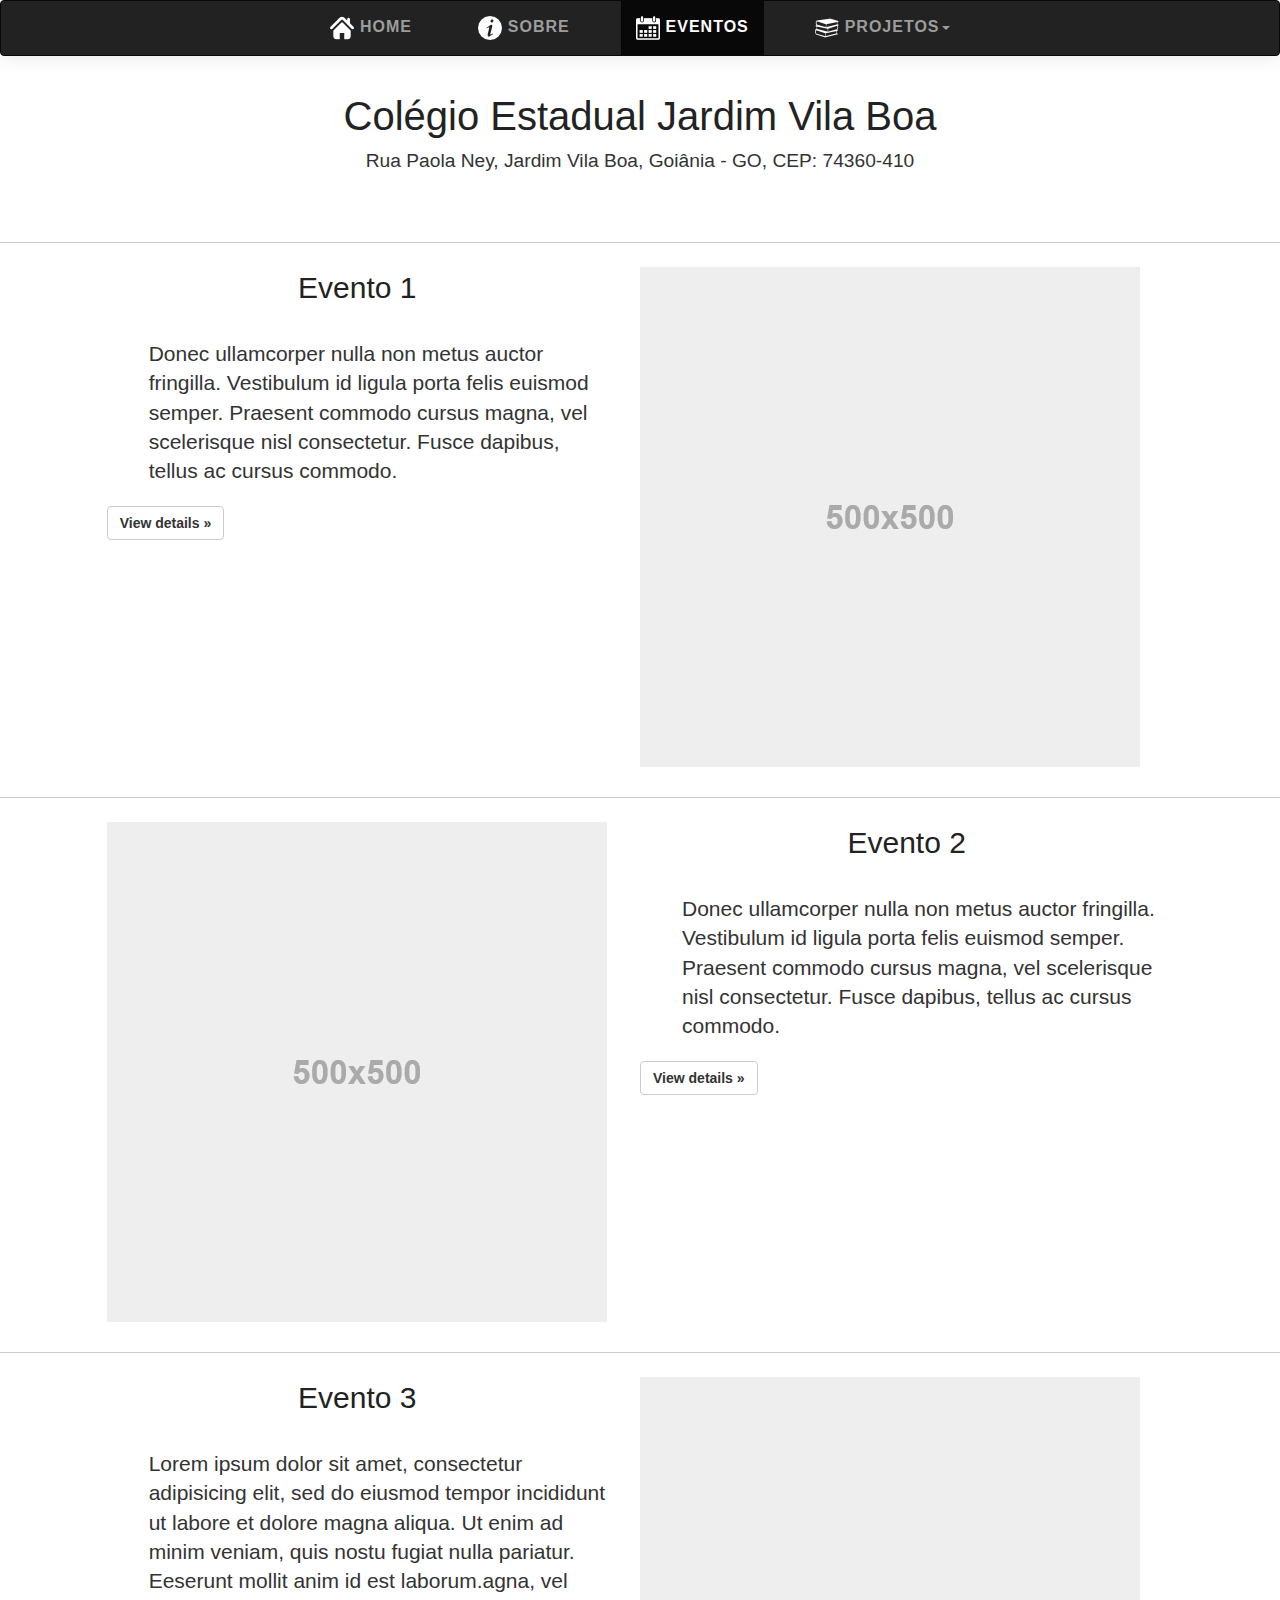
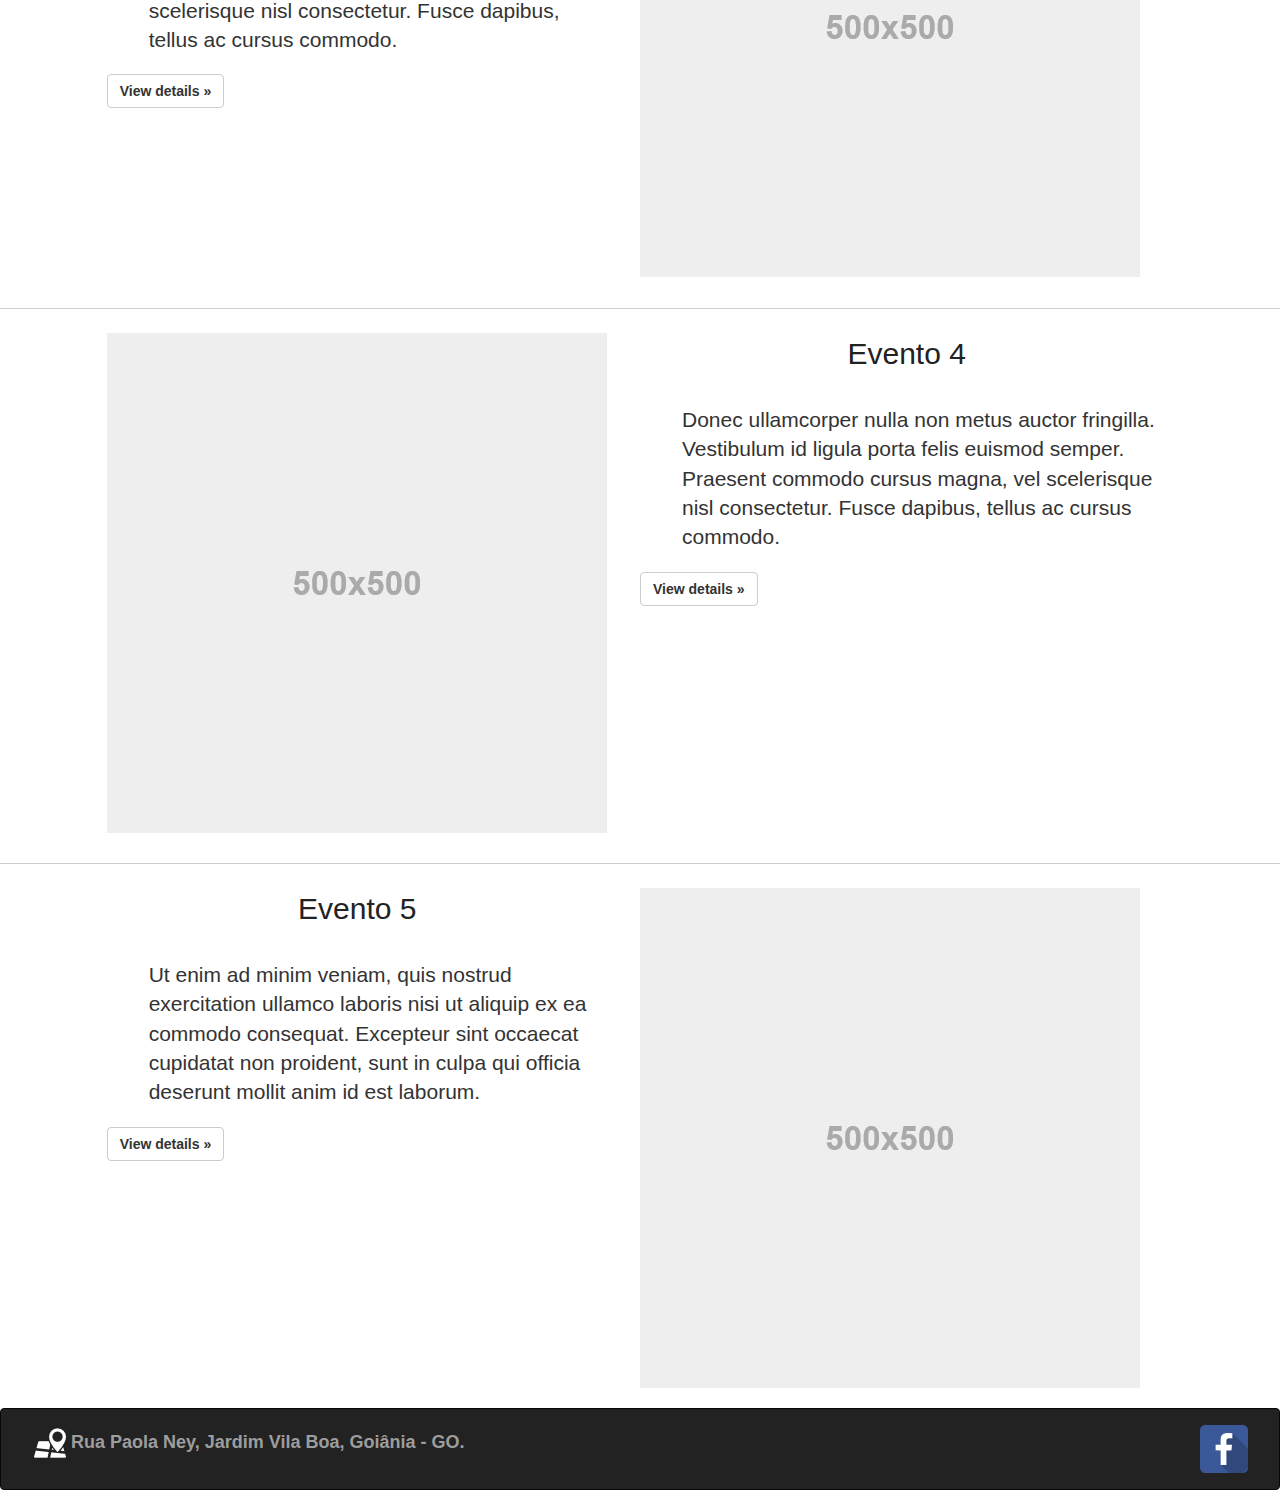
==== eventos.html @ 23e647b7 "First Version" ====
﻿<!DOCTYPE html>
<html lang="en">
	<head>
		<meta charset="utf-8">
		<meta name="viewport" content="width=device-width, initial-scale=1.0">
		
		<title>Eventos</title>

		<link rel="stylesheet" href="http://maxcdn.bootstrapcdn.com/bootstrap/3.3.7/css/bootstrap.min.css">
		<link href="css/animate.css" rel="stylesheet">
		<link href="css/style.css" rel="stylesheet">

		<style type="text/css">
			.col-md-1, .col-md-2, .col-md-3, .col-md-4, .col-md-5, .col-md-6, .col-md-7, .col-md-8, .col-md-9, .col-md-10, .col-md-11, .col-md-12{
    			padding-left: 0px;
				padding-right: 0px;
			}
			.eventoleft{
				padding-right: 2em;
			}
			.tituloeventos{
				text-align: center;
			}
			@media (max-width: 992px) {
	    		img.img-responsive{
	    			margin-left: auto;
	   				margin-right: auto;
				}
    		}
    		.lead {
    				padding-left: 2em;
    			}
    		p#button-event{
    			text-align: -moz-center;
    		}
		</style>
	</head>

	<body data-spy="scroll" data-target=".navbar-custom">

		
		<!-- Navigation/Menu -->
        <div id="navigation">
            <nav class="navbar navbar-custom navbar-inverse" role="navigation" id="topo">
                <div class="container">
                    <div class="row">
                        <div class="col-lg-12 col-md-12">
                            <div class="navbar-header">
                                <button style="color: #fff" type="button" class="navbar-toggle" data-toggle="collapse" data-target="#menu">
                                    <span class="icon-bar"></span>
                                    <span class="icon-bar"></span>
                                    <span class="icon-bar"></span> 
                                </button>
                            </div>
                                   
                            <div class="navbar-collapse" id="menu">
                                <ul class="nav navbar-nav">
                                    <li class="liDoMenu"><a href="index.html"> <img src="img/home.png"> Home</a></li>
                                    <li class="liDoMenu"><a href="sobre.html"><img src="img/sobre.png" > Sobre</a></li>
                                    <li class="liDoMenu active"><a href="eventos.html"><img src="img/eventos.png"> Eventos</a></li>
                                    <li class="liDoMenu dropdown">
                                        <a class="dropdown-toggle" id="dropdownMenu" data-toggle="dropdown" href="#"><img src="img/projetos.png"> Projetos<span class="caret"></span></a>
                                        <ul class="dropdown-menu navbar-inverse">
                                            <li><a href="https://www.facebook.com/AEE-Col%C3%A9gio-Jardim-Vila-Boa-Goi%C3%A2nia-GO-223872031302736/" target="_blank">AEE - NAAH/S</a></li>
                                            <li><a href="oficinaDesenho.html">Oficina de Desenho</a></li>
                                            <li><a href="oficinaViolao.html">Oficina de Violão</a></li>
                                            <li><a href="oficinaViolino.html">Oficina de Violino</a></li>

                                        </ul>
                                    </li>
                                </ul>
                            </div>
                            <!-- /.Navbar-collapse -->      
                        </div>
                    </div>
                </div>
                <!-- /.container -->
            </nav>
        </div> 
        <!-- /Navigation/Menu -->  

		<!-- Section: about -->
		<section class="home-section">
			<div class="container">
				<div class="row">
					<div class="col-lg-8 col-lg-offset-2">
						<div class="section-heading text-center">
							<div class="wow bounceInDown" data-wow-delay="0.2s">
								<h2>Colégio Estadual Jardim Vila Boa</h2>
							</div>
							<p class="wow bounceInUp" data-wow-delay="0.3s">Rua Paola Ney, Jardim Vila Boa, Goiânia - GO, CEP: 74360-410</p>
						</div>
					</div>
				</div>
			</div>
		</section>

		<hr>
		
		<container>
			<div class="row">		
				<div class="col-md-1"></div>
				<div class="col-md-5 eventoleft">
					<h2 class="tituloeventos">Evento 1</h2>
					<p class="lead">Donec ullamcorper nulla non metus auctor fringilla. Vestibulum id ligula porta felis euismod semper. Praesent commodo cursus magna, vel scelerisque nisl consectetur. Fusce dapibus, tellus ac cursus commodo.</p>
					<div>
						<p id="button-event">
							<a class="btn btn-default" href="evento1.html" role="button">View details &raquo;</a>
						</p>
					</div>
				</div>
				<div class="col-md-5">
					<img class="img-responsive" src="img/500x500.png" alt="Generic placeholder image">
				</div>
				<div class="col-md-1"></div>
			</div>
			
			<hr>

			<div class="row">
				<div class="col-md-5 col-md-push-6">
					<h2 class="tituloeventos">Evento 2</h2>
					<p class="lead">Donec ullamcorper nulla non metus auctor fringilla. Vestibulum id ligula porta felis euismod semper. Praesent commodo cursus magna, vel scelerisque nisl consectetur. Fusce dapibus, tellus ac cursus commodo.</p>
					<div>
						<p id="button-event">
							<a class="btn btn-default" href="evento2.html" role="button">View details &raquo;</a>
						</p>
					</div>
				</div>
				<div class="col-md-5 col-md-pull-4">
					<img class="img-responsive" src="img/500x500.png" alt="Generic placeholder image">
				</div>
			</div>

			<hr>

			<div class="row">
				<div class="col-md-1"></div>
				<div class="col-md-5 eventoleft">
					<h2 class="tituloeventos">Evento 3</h2>
					<p class="lead">Lorem ipsum dolor sit amet, consectetur adipisicing elit, sed do eiusmod
					tempor incididunt ut labore et dolore magna aliqua. Ut enim ad minim veniam, quis nostu fugiat nulla pariatur. Eeserunt mollit anim id est laborum.agna, vel scelerisque nisl consectetur. Fusce dapibus, tellus ac cursus commodo.</p>
					<div>
						<p id="button-event">
							<a class="btn btn-default" href="evento3.html" role="button">View details &raquo;</a>
						</p>
					</div>
				</div>
				<div class="col-md-5">
					<img class="img-responsive" src="img/500x500.png" alt="Generic placeholder image">
					<div class="col-md-1"></div>
				</div>	
			</div>
			<hr>

			<div class="row">
				<div class="col-md-5 col-md-push-6">
					<h2 class="tituloeventos">Evento 4</h2>
					<p class="lead">Donec ullamcorper nulla non metus auctor fringilla. Vestibulum id ligula porta felis euismod semper. Praesent commodo cursus magna, vel scelerisque nisl consectetur. Fusce dapibus, tellus ac cursus commodo.</p>
					<div>
						<p id="button-event">
							<a class="btn btn-default" href="evento4.html" role="button">View details &raquo;</a>
						</p>
					</div>
				</div>
				<div class="col-md-5 col-md-pull-4">
					<img class="img-responsive" src="img/500x500.png" alt="Generic placeholder image">
				</div>
			</div>

			<hr>

			<div class="row">
				<div class="col-md-1"></div>
				<div class="col-md-5 eventoleft">
					<h2 class="tituloeventos">Evento 5</h2>
					<p class="lead">Ut enim ad minim veniam,
					quis nostrud exercitation ullamco laboris nisi ut aliquip ex ea commodo
					consequat. Excepteur sint occaecat cupidatat non
					proident, sunt in culpa qui officia deserunt mollit anim id est laborum.</p>
					<div>
						<p id="button-event">
							<a class="btn btn-default" href="evento5.html" role="button">View details &raquo;</a>
						</p>
					</div>
				</div>
				<div class="col-md-5">
					<img class="img-responsive" src="img/500x500.png" alt="Generic placeholder image">
				</div>
				<div class="col-md-1"></div>
			</div>
		</container>

		<!-- Footer -->
		<footer >
	        <div class="row" >
	            <div class="col-lg-12 navbar navbar-inverse" id="footer-ok">
	                <a class="navbar-brand" id="footer-p-logo" href="https://www.google.com.br/maps/place/Col%C3%A9gio+Estadual+Jardim+Vila+Boa/@-16.7306215,-49.3237339,17z/data=!3m1!4b1!4m5!3m4!1s0x935ef7010fb3dc01:0x314153c68a2d0b41!8m2!3d-16.7306266!4d-49.3215398" target="_blank">
	                <img src="img/mapa.png" alt="Mapa" style="display: inline;"> Rua Paola Ney, Jardim Vila Boa, Goiânia - GO.</a>
	                <div id="imgFooter">
	                     
	                    <a href="facebook"><img src="img/facebook48.png" target="_blank" alt="Facebook"></a>
	                        
	                </div>
	            </div>
	    	</div>
	        <!-- /.row -->
		</footer>
		<!-- /Footer -->

		<script src="https://ajax.googleapis.com/ajax/libs/jquery/1.12.4/jquery.min.js"></script>
        <script src="http://maxcdn.bootstrapcdn.com/bootstrap/3.3.7/js/bootstrap.min.js"></script>

        <!-- Animação e Navigation-->
        <script src="js/wow.min.js"></script>
        <script src="js/custom.js"></script>

        <script src="js/jquery.sticky.js"></script>


        <script type="text/javascript" src="js/jssor.slider.mini.js"></script>
        <script src="js/jsEventos.js"></script>

	</body>
</html>
---- css/style.css ----
body {
    width: 100%;
	font-weight: 400;
	font-size: 16px;
	line-height: 1.6em;
    cursor: default;
}

html {
     font-family: sans-serif;
     -ms-text-size-adjust: 100%;
    -webkit-text-size-adjust: 100%;
    -webkit-tap-highlight-color: transparent;
}

html, body {
    font-size: 100%;
    height: 100%;
}

body, h1, h2, h3, h4, h5, h6, {
    font-family: 'Source Sans Pro', sans-serif;
}

h1, h2, h3, h4, h5, h6 {
    font-weight: normal;
    font-style: normal;
    color: #222;
    text-rendering: optimizeLegibility;
    margin-bottom: 0.5rem;
    line-height: 1.4;
    margin: 0 0 30px;
    text-align: center; 
    font-family: inherit;
}

h1, h2, h3 {
  font-family: Trebuchet MS, Tahoma, sans-serif; }

*:before, *:after {
  -webkit-box-sizing: border-box;
  -moz-box-sizing: border-box;
  box-sizing: border-box; }

@media print {
  * {
    text-shadow: none !important;
    color: #000 !important;
    background: transparent !important;
    box-shadow: none !important; }

  a, a:visited {
    text-decoration: underline; }

  a[href]:after {
    content: " (" attr(href) ")"; }

  a[href^="javascript:"]:after,
  a[href^="#"]:after {
    content: ""; }

  img {
    page-break-inside: avoid;
    max-width: 100% !important; }

  p, h2, h3 {
    orphans: 3;
    widows: 3; }

  h2, h3 {
    page-break-after: avoid; }

  select {
    background: #fff !important; }
 }

    /*Carrossel*/

.carousel,
.item,
.active {
    height: 91%;
}

.carousel-inner {
    height: 112%;
}

.fill {
    width: 100%;
    height: 100%;
    background-position: center;
    -webkit-background-size: cover;
    -moz-background-size: cover;
    background-size: cover;
    -o-background-size: cover;
}

.carousel-indicators{
  bottom: 20px;
}
    /* /.Carrossel*/

.text-turn{
    min-height: 30em;
    text-align: center;
}


blockquote {
	font-family: Georgia, arial, sans-serif;
	color: #bbb;
	font-size: 20px;
}

p {
    margin: 0 0 20px;
    line-height: 1.6em;
    font-family: inherit;
    font-weight: normal;
    font-size: 1.2em;
    margin-bottom: 1.25rem;
    text-rendering: optimizeLegibility;
}

.row {
    width: 100%;
    margin-left: auto;
    margin-right: auto;
    margin-top: 0;
    margin-bottom: 0;
    *zoom: 1;
    }

.th {
    line-height: 0;
    display: inline-block;
    border: solid 4px #fff;
    max-width: 100%;
    -webkit-box-shadow: 0 0 0 1px rgba(0,0,0,0.2);
    box-shadow: 0 0 0 1px rgba(0,0,0,0.2);
    -webkit-transition: all 200ms ease-out;
    -moz-transition: all 200ms ease-out;
    transition: all 200ms ease-out;
}

 img {
    display: inline-block;
    -ms-interpolation-mode: bicubic;
}

a {
    -webkit-transition: all .2s ease-in-out;
    -moz-transition: all .2s ease-in-out;
    transition: all .2s ease-in-out;
    text-decoration: none;
    line-height: inherit;
    text-decoration: none;
    background: transparent;
    cursor: pointer;
    list-style: none;
    color: black;
    color: #3398da;
}

a:hover, a:focus {
    text-decoration: none;
}

a:active, a:hover {
  outline: 0;
  color: #1e6ea3;
  text-decoration: underline; }

a:focus {
  outline: thin dotted;
  outline: 5px auto -webkit-focus-ring-color;
  outline-offset: -2px; }

img.img-responsive {
	margin-bottom: 20px;
}

/* ------- Navigation ------------ */

#topo ul[id|= "menu"]{
        padding: 0;
        display: flex;
        -webkit-flex-flow: row wrap;
        justify-content: space-between;
    }

.liDoMenu{
	padding:1em;
	padding-top:0;
    padding-bottom:0;
}

#navigation {
	z-index: 9999;
	width:100%;
    box-sizing:border-box;
	box-shadow:0px 0px 20px rgba(0, 0, 0, 0.1);
	text-align: center;
	margin: 0 auto;
}

.navbar {
    margin-bottom: 0;
}

.navbar-brand {
    font-weight: 700;
}

.navbar-brand:focus {
    outline: 0;
}

#menu .nav.navbar-bar {
	text-align: center;
	float: none;
	margin: 0 auto;
}

.navbar-custom ul.nav {
	text-align: center;
	float: none;
	margin: 0 auto;
}
.navbar-custom ul.nav li {
	float: none;
	display: inline-block !important;
	text-align: center;
}
.navbar-custom ul.nav li a {
	letter-spacing: 1px;
	text-transform: uppercase;
	font-weight: 700;
}

.dropdown-menu, .dropdown-menu li a{
  letter-spacing: 1px;
  text-transform: uppercase;
  font-weight: 700;
  color: #999;
}

.dropdown-menu{
	left: auto;
}
.navbar-custom .nav li a {
    -webkit-transition: background .3s ease-in-out;
    -moz-transition: background .3s ease-in-out;
    transition: background .3s ease-in-out;
}

.navbar-toggle {
    padding: 6px 6px;
    color: #fff;
}

.navbar-toggle:focus,
.navbar-toggle:active {
    outline: 0;
}

a:hover{
color: #fff;
}

hr {
  margin-top: 10px;
  background-color: #ccc;
  border: 0;
  height: 1px;
  margin-bottom: 1.5em;
    
}

/* =====Section about==== */

.home-section {
    padding-top: 40px;
    padding-bottom: 5px;
	display:block;
    position:relative;
    z-index:120;
}

.section-heading {
	margin-bottom: 50px;
}

.section-heading h2 {
	font-size: 40px;
	margin-bottom: 10px;
	line-height: 1em;
}
.section-heading i {
	margin-bottom: 20px;
}

/* =======Gallery======== */

.item img {
    display: block;
    width: 100%;
    height: auto;
}	

/* =====Footer===== */

footer .row #imgFooter{
    float: right;
    padding: 1em;
}
#footer-p-logo{
   
padding: 1em;
display: inline;
}
#footer-ok{
    margin-right: 0px;
margin-left: 0px;
margin-bottom: 0px;
}

#footer-row{
  margin-left: 0px;
margin-right: 0px;
}
        /* /.footer */

/* ====Parallax==== */

#separator {	
	background-color: #4A4747;
}

#separator .icon {
	margin-bottom: 20px;
}

#separator span {
	color: #fff;
}

#separator:after {	
	background-image: url([data-uri]);
	content: "";
	position: absolute;
	bottom: 0;
	left: 0;
	right: 0;
	top: 0;
	opacity: 0.7;
	z-index: -1;
}

a[id|= "botao-leia-mais"]{
    text-decoration: none;
    cursor: pointer;
    list-style: none;
 
}
a[id|= "botao-leia-mais"]:hover{
    color: white;
    text-decoration: none;
    cursor: pointer;
    list-style: none;
   
}

/* ======Elements====== */

.btn {

    font-weight: 700;
    -webkit-transition: all .3s ease-in-out;
    -moz-transition: all .3s ease-in-out;
    transition: all .3s ease-in-out;
}

a.btn:hover {
	color: #fff;
}

@-webkit-keyframes pulse {    
    0 {
        -webkit-transform: scale(1);
        transform: scale(1);
    }

    50% {
        -webkit-transform: scale(1.2);
        transform: scale(1.2);
    }

    100% {
        -webkit-transform: scale(1);
        transform: scale(1);
    }
}

@-moz-keyframes pulse {    
    0 {
        -moz-transform: scale(1);
        transform: scale(1);
    }

    50% {
        -moz-transform: scale(1.2);
        transform: scale(1.2);
    }

    100% {
        -moz-transform: scale(1);
        transform: scale(1);
    }
}


.btn-default:hover,
.btn-default:focus {
    border: 1px solid #000;
    outline: 0;
    color: #fff;
    background-color: #000;
}

/* Color */
a{
  color: #999;
}
a:hover{
color: #fff;
}

.icon:hover .fa{
  color: #fff;
}

ul.nav li a:hover {
  color: #fff;
  background-color: transparent;
}

.owl-theme .owl-controls .owl-page.active span,
.owl-theme .owl-controls.clickable .owl-page:hover span {
    background-color: #d43076;
}

form#contact-form input:focus,form#contact-form select:focus,form#contact-form textarea:focus {
  border-color: #d43076;
}

/* /Color */

.navbar-brand{
    height: auto;
}
/* Media queries */

@media (max-width:768px) {
	.navbar-header .fa {
		color: #666;
	}
	
	.col-xs-6 {
		margin-bottom: 30px;
	}
}

@media (max-width:480px) {
	.navbar.navbar-custom.navbar-fixed-top {
		margin-bottom: 30px;
	}

	.page-scroll a {
		width: 40px;
		height: 40px;
		margin-top: 10px;
		font-size: 20px;
	}	
}

/*media max 922px*/
@media (max-width: 992px) {
  
#topo{
    margin-right: -15px;
margin-left: -15px;
}

.container{
    width: 100%;
}
.row[id|="textoSobre"]{
    padding: 0;
    margin-right: 2em;
    margin-left: 2em;
    margin-top: 1em;
}
}
    /* /.media max 992px*/
    /*media max 767px*/
@media screen and (max-width: 767px){
    #topo .navbar-header button{
        float: right;
    }

    #topo .nav-bar {
        margin-bottom: 0;
        padding: 0;

    }

    #topo ul li a {
        font-family: sans-serif;
        font-size: 1em !important;
        margin: 0.5em 0 -1em -0.1em;
        padding: 0.5em 0.5em 0.5em 1.2em;
    }

    #topo .navbar-nav {
        margin: 0;
    }

    #topo #menu {
        display: block;
        margin-bottom: 1em;

    }

    #topo ul li {
        margin-left: 0.2em;
        font-size: 1em;

    }
    .navbar-custom ul.nav li {
        display: block !important;
        padding-bottom: 1em;
    }
    #navigation-sticky-wrapper {
    padding-bottom: 15em;}
}
        /* /.media max 767px*/
        /*media max 435px*/

@media (max-width: 435px) {
.row[id|="textoSobre"]{
    padding: 0;
    margin-right: 1em;
    margin-left: 1em;
    margin-top: 1em;
}

}
        /* /.media max 435px*/
@media (max-width: 1200px) {
    .text-turn {
        min-height: auto;
    }
}
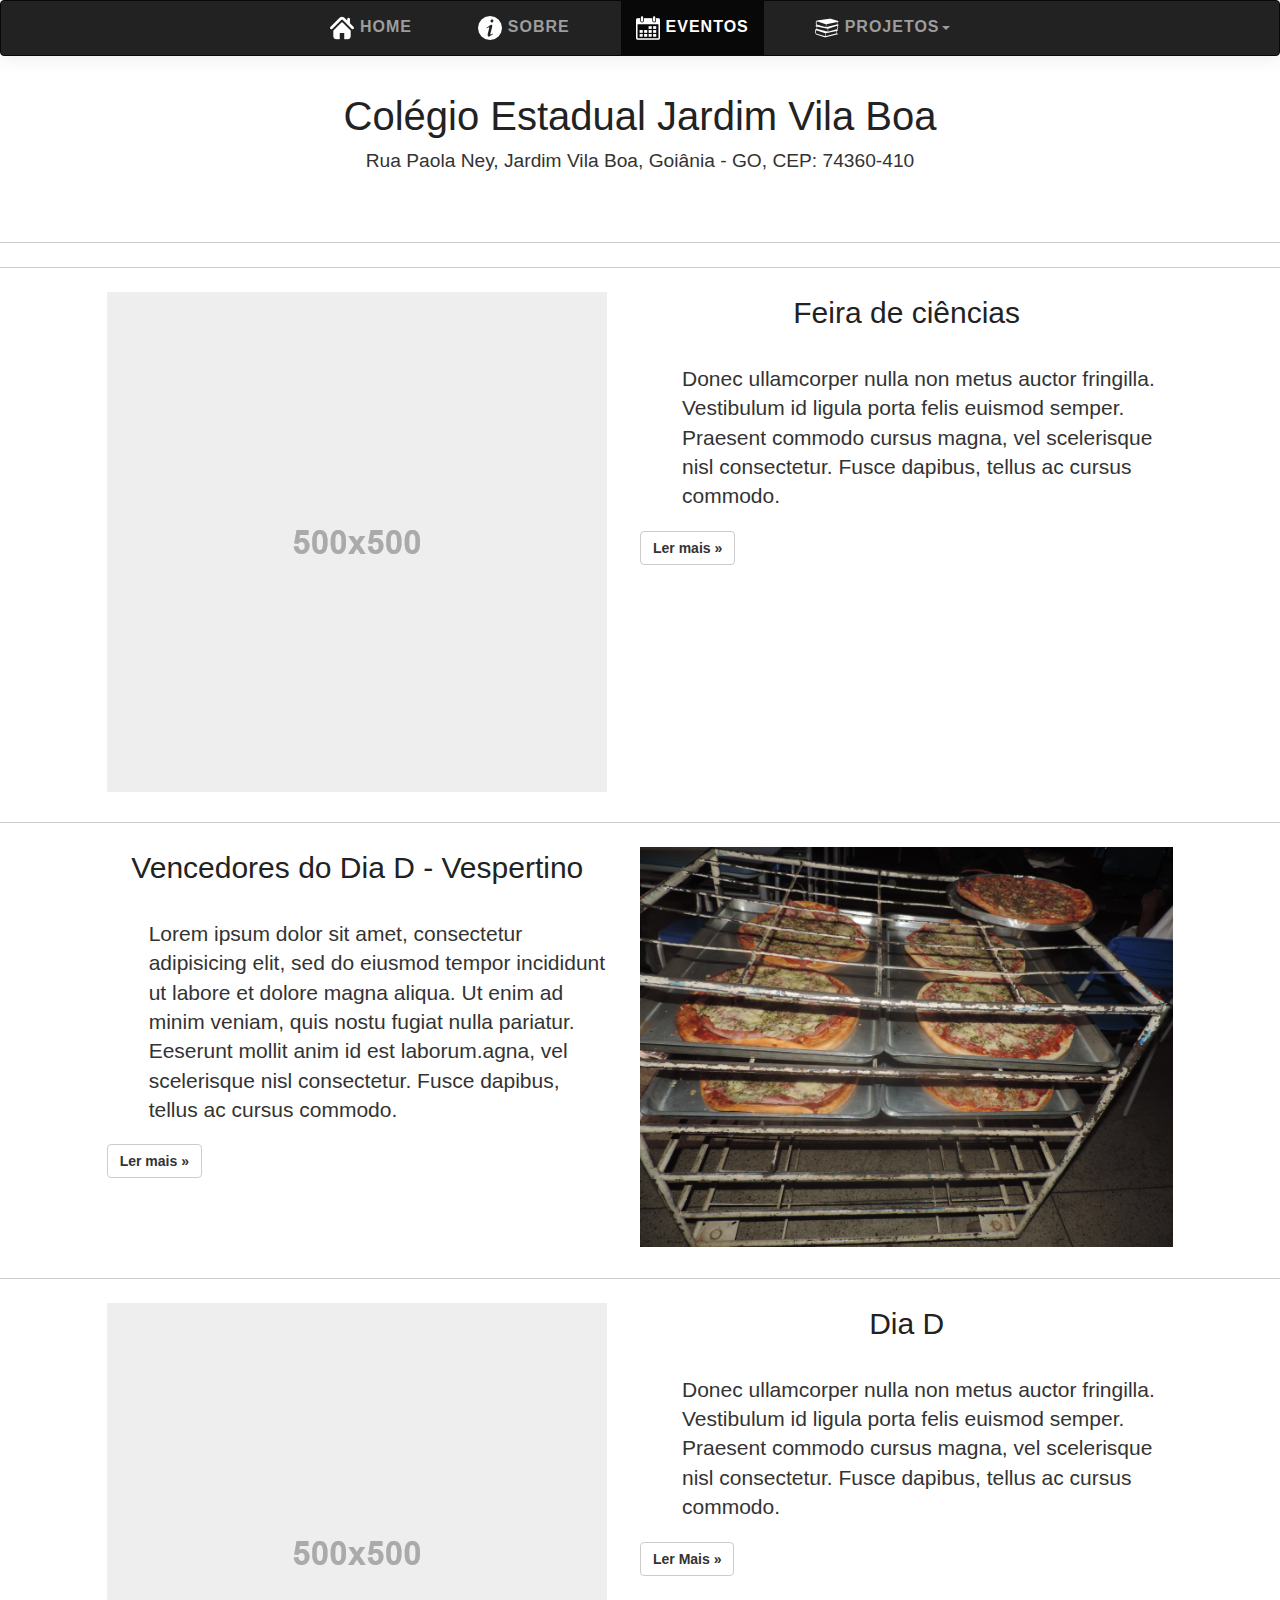
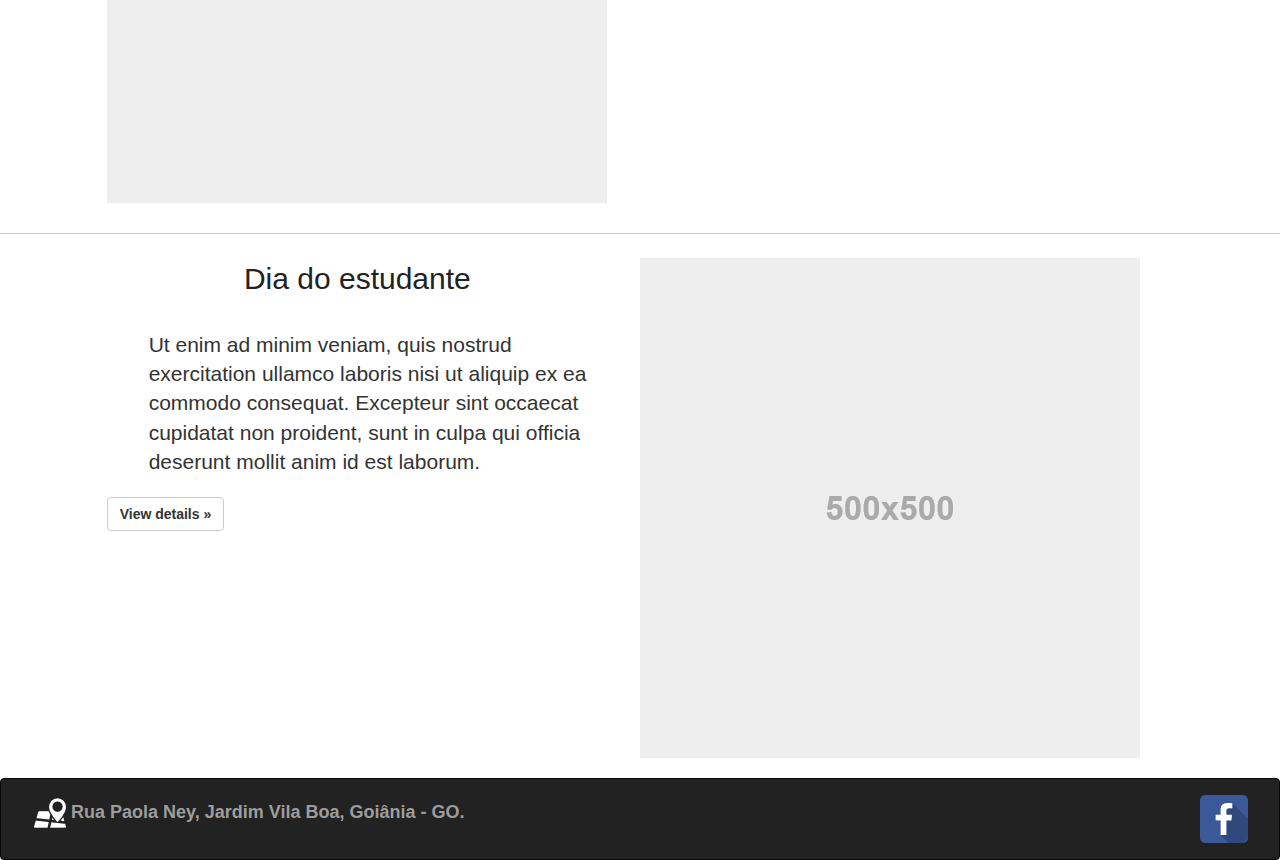
==== commit 0e478c3f: "eventos changed" ====
--- a/eventos.html
+++ b/eventos.html
@@ -98,6 +98,7 @@
 		<hr>
 		
 		<container>
+			<!--  
 			<div class="row">		
 				<div class="col-md-1"></div>
 				<div class="col-md-5 eventoleft">
@@ -114,16 +115,16 @@
 				</div>
 				<div class="col-md-1"></div>
 			</div>
-			
+			 -->
 			<hr>
 
 			<div class="row">
 				<div class="col-md-5 col-md-push-6">
-					<h2 class="tituloeventos">Evento 2</h2>
+					<h2 class="tituloeventos">Feira de ciências</h2>
 					<p class="lead">Donec ullamcorper nulla non metus auctor fringilla. Vestibulum id ligula porta felis euismod semper. Praesent commodo cursus magna, vel scelerisque nisl consectetur. Fusce dapibus, tellus ac cursus commodo.</p>
 					<div>
 						<p id="button-event">
-							<a class="btn btn-default" href="evento2.html" role="button">View details &raquo;</a>
+							<a class="btn btn-default" href="evento2.html" role="button">Ler mais &raquo;</a>
 						</p>
 					</div>
 				</div>
@@ -137,17 +138,17 @@
 			<div class="row">
 				<div class="col-md-1"></div>
 				<div class="col-md-5 eventoleft">
-					<h2 class="tituloeventos">Evento 3</h2>
+					<h2 class="tituloeventos">Vencedores do Dia D - Vespertino</h2>
 					<p class="lead">Lorem ipsum dolor sit amet, consectetur adipisicing elit, sed do eiusmod
 					tempor incididunt ut labore et dolore magna aliqua. Ut enim ad minim veniam, quis nostu fugiat nulla pariatur. Eeserunt mollit anim id est laborum.agna, vel scelerisque nisl consectetur. Fusce dapibus, tellus ac cursus commodo.</p>
 					<div>
 						<p id="button-event">
-							<a class="btn btn-default" href="evento3.html" role="button">View details &raquo;</a>
+							<a class="btn btn-default" href="VencedoresDiaD.html" role="button">Ler mais &raquo;</a>
 						</p>
 					</div>
 				</div>
 				<div class="col-md-5">
-					<img class="img-responsive" src="img/500x500.png" alt="Generic placeholder image">
+					<img class="img-responsive" src="img/eventos/vencedoresDiaDVespertino/2.JPG" alt="Generic placeholder image">
 					<div class="col-md-1"></div>
 				</div>	
 			</div>
@@ -155,11 +156,11 @@
 
 			<div class="row">
 				<div class="col-md-5 col-md-push-6">
-					<h2 class="tituloeventos">Evento 4</h2>
+					<h2 class="tituloeventos">Dia D</h2>
 					<p class="lead">Donec ullamcorper nulla non metus auctor fringilla. Vestibulum id ligula porta felis euismod semper. Praesent commodo cursus magna, vel scelerisque nisl consectetur. Fusce dapibus, tellus ac cursus commodo.</p>
 					<div>
 						<p id="button-event">
-							<a class="btn btn-default" href="evento4.html" role="button">View details &raquo;</a>
+							<a class="btn btn-default" href="evento4.html" role="button">Ler Mais &raquo;</a>
 						</p>
 					</div>
 				</div>
@@ -173,7 +174,7 @@
 			<div class="row">
 				<div class="col-md-1"></div>
 				<div class="col-md-5 eventoleft">
-					<h2 class="tituloeventos">Evento 5</h2>
+					<h2 class="tituloeventos">Dia do estudante</h2>
 					<p class="lead">Ut enim ad minim veniam,
 					quis nostrud exercitation ullamco laboris nisi ut aliquip ex ea commodo
 					consequat. Excepteur sint occaecat cupidatat non
